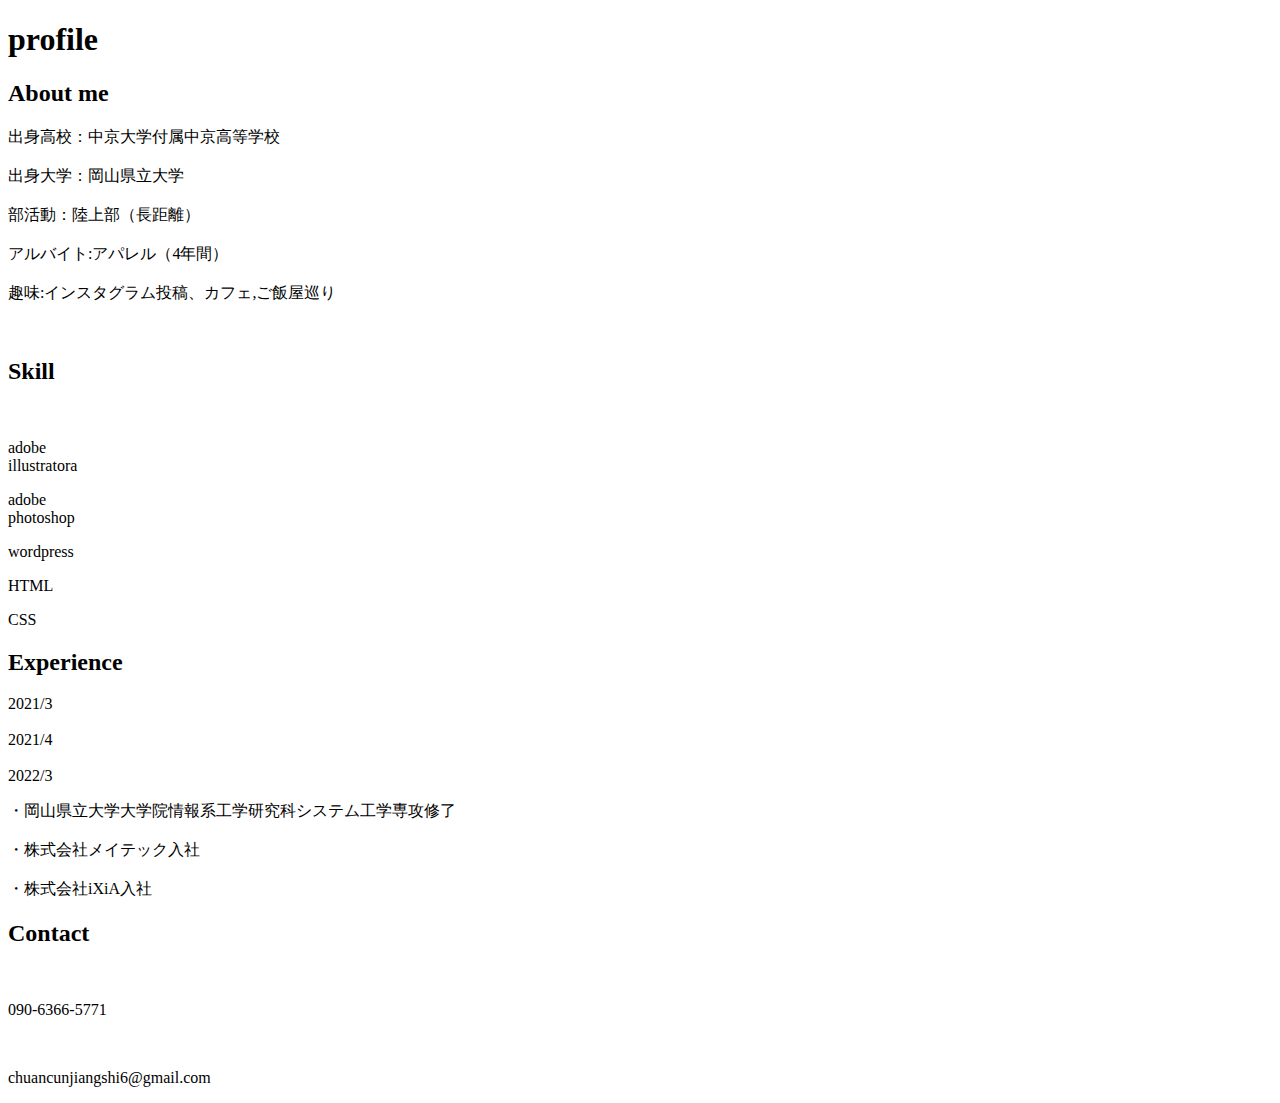
==== HTML/index2.html @ c0ee91fc "Add files via upload" ====
<!DOCTYPE html>
<html lang="ja">
    <head>
        <meta charset="utf-8">
        <title>profile</title>
        <link href="https://fonts.googleapis.com/css?family=Lato:100,700,400" rel="stylesheet" type="text/css">
        <link rel="stylesheet" href="profile.css">
    </head>
    
        <h1>profile </h1>
    

  <body>
    <div class="allpart">

   
    <div class="fadein">
    

   
       <section>
        <div class="menue">
    
          
            <h2>About me</h2>
            <p>出身高校：中京大学付属中京高等学校<br><br>出身大学：岡山県立大学<br><br>部活動：陸上部（長距離）<br><br>アルバイト:アパレル（4年間）<br><br>趣味:インスタグラム投稿、カフェ,ご飯屋巡り</p>
            
            </div>
             <div class="contentsu" >
                <div class="Item">
                <img src="バブア.jpg" alt="">
</section>

          
                

    <skill>
        <div class="skill">
        <h2>Skill</h2>
        <div class="contentsu2">
            <img src="irareicon.png" alt="">
            
            <img src="photoicon.png" alt="">
            
            <img src="wordpressicon.png" alt="">
           
            <img src="htmlicon.png" alt="">
            
            <img src="cssicon.png" alt="">
            


        </div>
        
    </div>
    <div class="skill2 skill3">
        <p>adobe<br>illustratora</p>
        <p>adobe<br>photoshop</p>
        <div class="wordpress">
        <p>wordpress</p>
       </div> 
       <div class="html">
        <p>HTML</p>
       </div>
        <p>CSS</p>
        
    </div>
    </skill>
    <content>
      
        <div class="border">
            <h2>Experience</h2>
            </div>
            <div class="border2">
             <div class="border3">
            <p>2021/3<br><br>2021/4<br><br>2022/3</p>
           </div>   
            <p>・岡山県立大学大学院情報系工学研究科システム工学専攻修了<br><br>・株式会社メイテック入社<br><br>・株式会社iXiA入社</p>
        </div>
            
  
    </content>
    <content2>
        <div class="contact">
            <h2>Contact </h2>
        </div>
        <div class="contact2">
        <img src="callicon.png" alt="">
        <p>090-6366-5771</p>
        <img src="mailicon.png" alt="">
        <p>chuancunjiangshi6@gmail.com</p>
        </div>
    
        

    </content2>
   
 </div>
</div>
    </body>
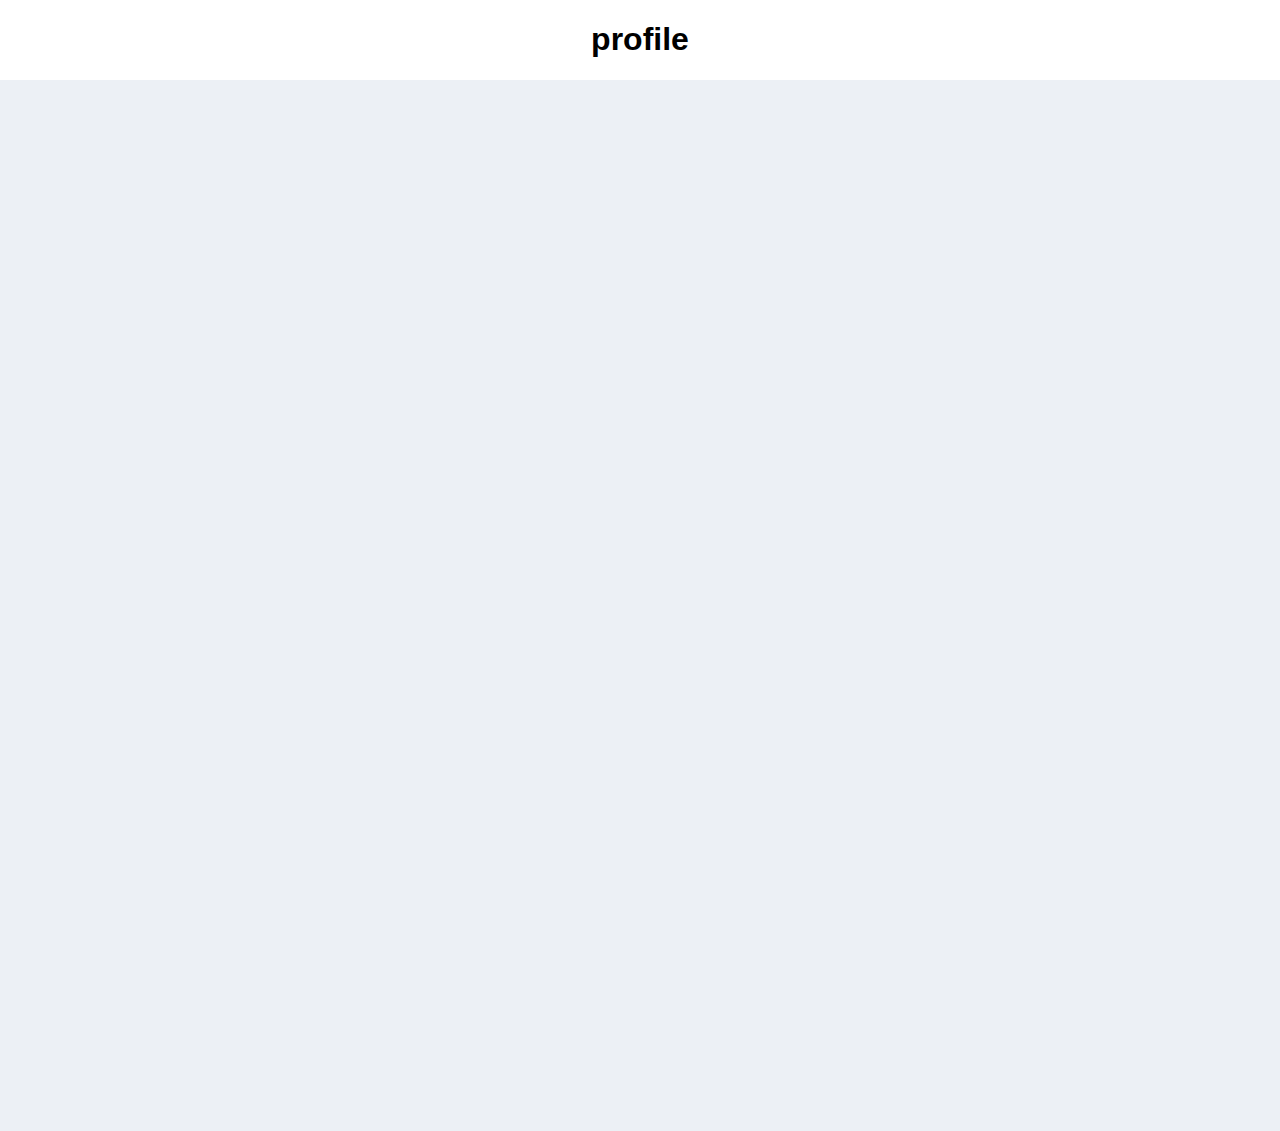
==== commit c7816a77: "Update index2.html" ====
--- a/HTML/index2.html
+++ b/HTML/index2.html
@@ -4,7 +4,7 @@
         <meta charset="utf-8">
         <title>profile</title>
         <link href="https://fonts.googleapis.com/css?family=Lato:100,700,400" rel="stylesheet" type="text/css">
-        <link rel="stylesheet" href="profile.css">
+        <link rel="stylesheet" href=" https://masa312.github.io/portfolio2/CSS/profile.css">
     </head>
     
         <h1>profile </h1>
@@ -28,7 +28,7 @@
             </div>
              <div class="contentsu" >
                 <div class="Item">
-                <img src="バブア.jpg" alt="">
+                <img src=" https://masa312.github.io/portfolio2/image/バブア.jpg" alt="">
 </section>
 
           
@@ -38,15 +38,15 @@
         <div class="skill">
         <h2>Skill</h2>
         <div class="contentsu2">
-            <img src="irareicon.png" alt="">
+            <img src=" https://masa312.github.io/portfolio2/image/irareicon.png" alt="">
             
-            <img src="photoicon.png" alt="">
+            <img src=" https://masa312.github.io/portfolio2/image/photoicon.png" alt="">
             
-            <img src="wordpressicon.png" alt="">
+            <img src=" https://masa312.github.io/portfolio2/image/wordpressicon.png" alt="">
            
-            <img src="htmlicon.png" alt="">
+            <img src=" https://masa312.github.io/portfolio2/image/htmlicon.png" alt="">
             
-            <img src="cssicon.png" alt="">
+            <img src=" https://masa312.github.io/portfolio2/image/cssicon.png" alt="">
             
 
 
@@ -85,9 +85,9 @@
             <h2>Contact </h2>
         </div>
         <div class="contact2">
-        <img src="callicon.png" alt="">
+        <img src=" https://masa312.github.io/portfolio2/image/callicon.png" alt="">
         <p>090-6366-5771</p>
-        <img src="mailicon.png" alt="">
+        <img src=" https://masa312.github.io/portfolio2/image/mailicon.png" alt="">
         <p>chuancunjiangshi6@gmail.com</p>
         </div>
     
@@ -103,4 +103,4 @@
 
       
             
-      +      
